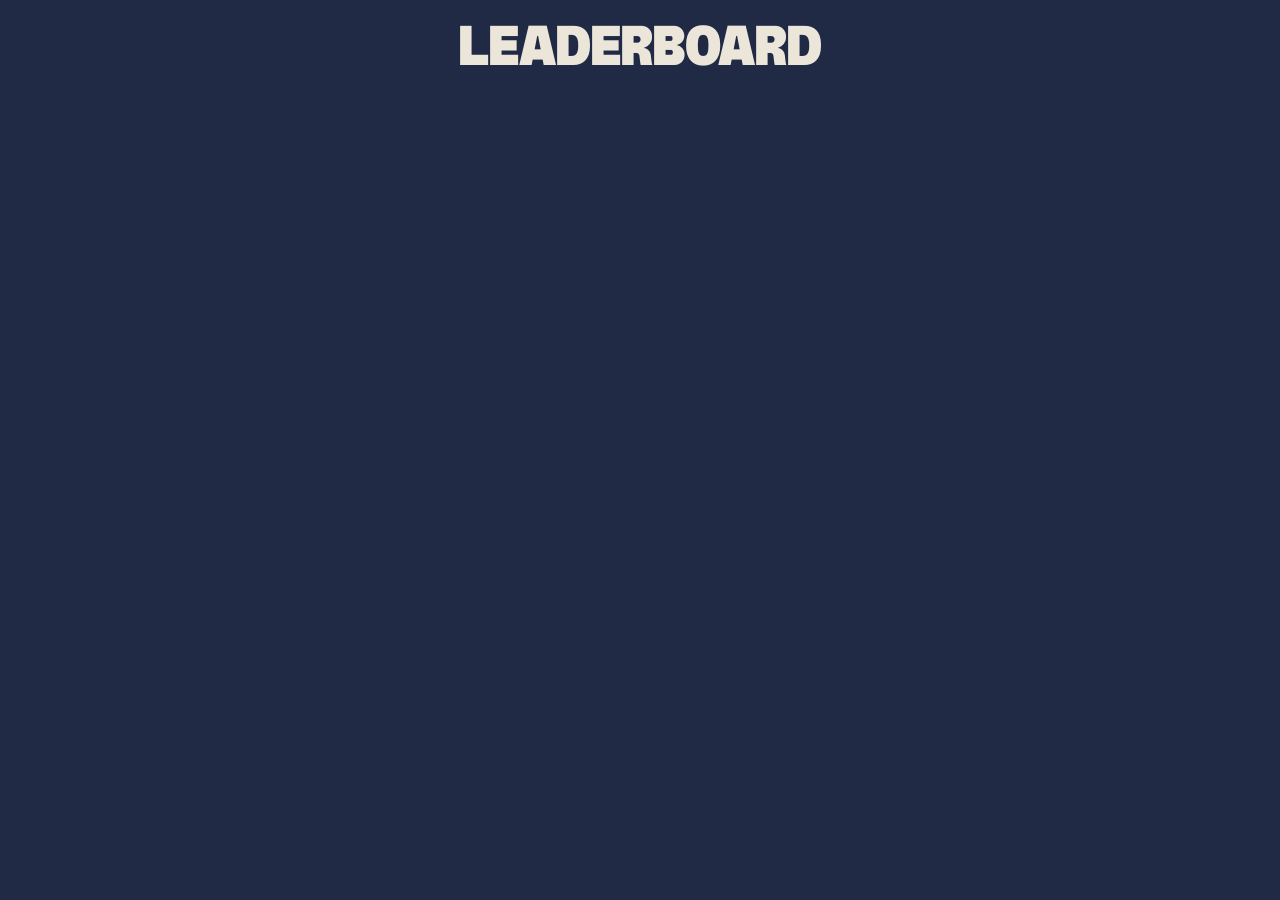
==== index.html @ a95ad5fa "Add public page that shows all leaderboards" ====
<!DOCTYPE html>
<html lang="en">
<head>
  <meta charset="UTF-8">
  <meta name="viewport" content="width=device-width, initial-scale=1.0">
  <title>Leaderboard</title>
  <script src="qrcode.min.js"></script>
  <link rel="stylesheet" href="main.css">
  <link rel="stylesheet" href="public.css">
  <style>
    body {
      /* cursor: none; */
      -webkit-user-select: none;
    }
  </style>
</head>
<body>
  <h1>Leaderboard</h1>
  <main>
  </main>
  <div class="svg-container"></div>
  <script type="module" src="public.js"></script>
</body>
</html>
---- main.css ----
@font-face {
  font-family: 'Farlot Semibold';
  src: url(./Farlot-Semibold.otf);
}

html {
  margin: 0;

  padding: 0;

  color: #EBE6D9;
  background: #202A44;
  font-family: "Farlot Semibold", sans-serif;
}

body {
  margin: 0;
  height: 100vh;
  box-sizing: border-box;

  display: flex;
  flex-flow: column nowrap;
}

h1 {
  margin: 0.4em 0;
  flex: 0 0 auto;
  text-align: center;
  font-size: 3.5rem;
}

main {
  position: relative;
  flex: 1 1 auto;
}
---- public.css ----
main {
  display: flex;
  flex-flow: row nowrap;
  overflow-x: auto;
  scroll-snap-type: x mandatory;
  padding: 0 10%;
}

.leaderboard {
  flex: 0 0 auto;
  width: 100%;
  height: 100%;
  box-sizing: border-box;
  scroll-snap-align: center;
}

.leaderboard > iframe {
  width: 100%;
  height: 100%;
  box-sizing: border-box;
}
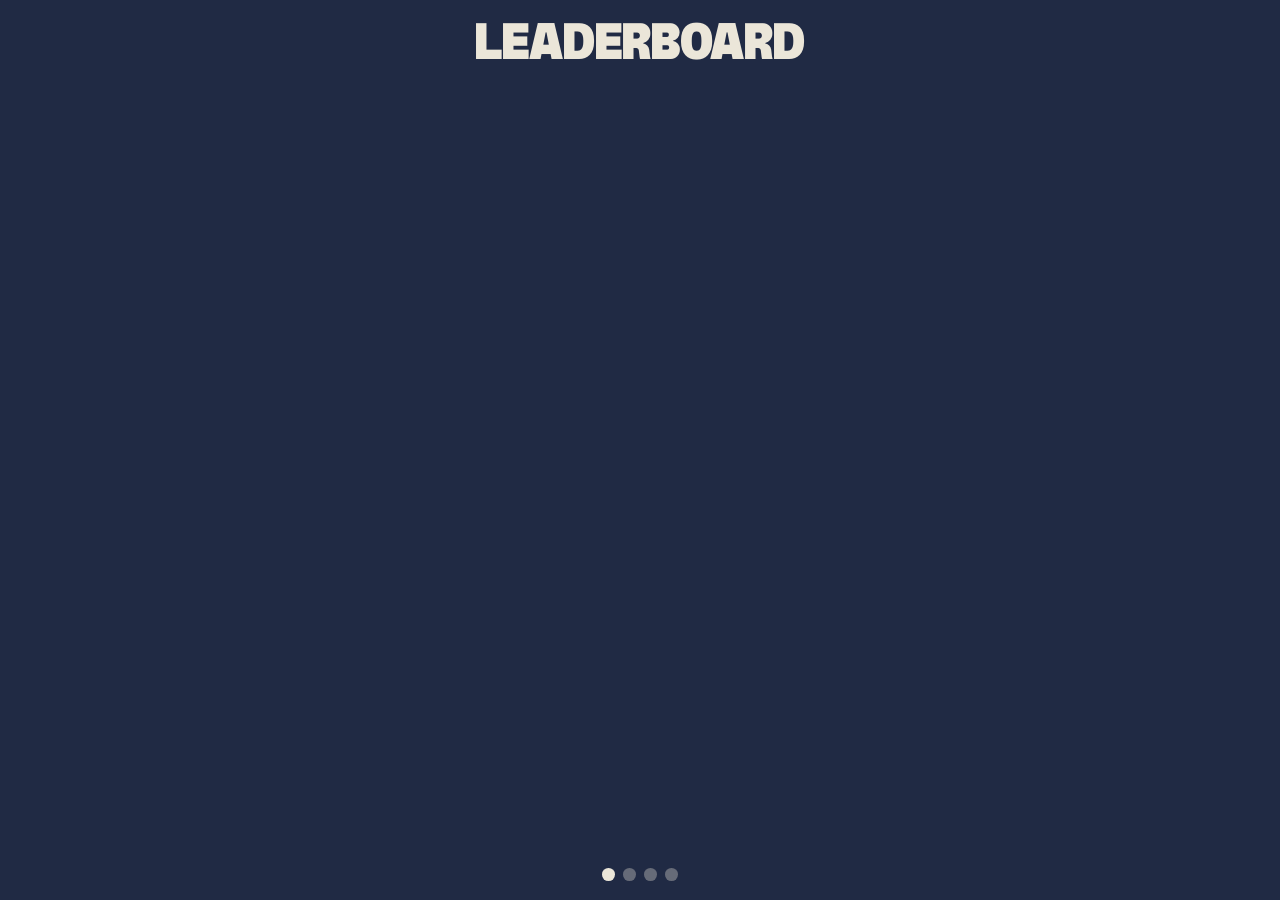
==== commit c7100dd7: "Add a public-facing page for players to track scores Also pulled out all the inline scripts since so" ====
--- a/index.html
+++ b/index.html
@@ -4,21 +4,19 @@
   <meta charset="UTF-8">
   <meta name="viewport" content="width=device-width, initial-scale=1.0">
   <title>Leaderboard</title>
-  <script src="qrcode.min.js"></script>
   <link rel="stylesheet" href="main.css">
   <link rel="stylesheet" href="public.css">
-  <style>
-    body {
-      /* cursor: none; */
-      -webkit-user-select: none;
-    }
-  </style>
+
+  <script defer src="vendor/blossom-carousel-web.umd.js" ></script>
+  <link rel="stylesheet" href="vendor/blossom-carousel-web.css" />
 </head>
 <body>
   <h1>Leaderboard</h1>
-  <main>
+  <main id="carouselVariable" class="carousel carousel-auto slide" data-bs-ends="stop" style="--bs-carousel-items-gap: 1rem;">
+    <blossom-carousel id="my-carousel">
+    </blossom-carousel>
+    <blossom-dots for="my-carousel"></blossom-dots>
   </main>
-  <div class="svg-container"></div>
   <script type="module" src="public.js"></script>
 </body>
 </html>
--- a/main.css
+++ b/main.css
@@ -30,6 +30,5 @@
 }
 
 main {
-  position: relative;
   flex: 1 1 auto;
 }
--- a/public.css
+++ b/public.css
@@ -1,14 +1,26 @@
+h1 {
+  font-size: 3.2rem;
+}
+
 main {
   display: flex;
-  flex-flow: row nowrap;
-  overflow-x: auto;
+  flex-flow: column nowrap;
+}
+
+blossom-carousel {
   scroll-snap-type: x mandatory;
-  padding: 0 10%;
+  flex: 1 1 auto;
+  padding: 0 50%;
+}
+
+blossom-dots {
+  --blossom-dot-size: 0.8rem;
+  flex: 0 0 auto;
+  padding: 1.2rem;
 }
 
 .leaderboard {
-  flex: 0 0 auto;
-  width: 100%;
+  width: 20rem;
   height: 100%;
   box-sizing: border-box;
   scroll-snap-align: center;
--- a/vendor/blossom-carousel-web.css
+++ b/vendor/blossom-carousel-web.css
@@ -0,0 +1,2 @@
+@layer blossom-carousel{[blossom-carousel]{white-space:nowrap;scroll-behavior:smooth;overscroll-behavior-x:contain;box-sizing:border-box;inline-size:100%;max-inline-size:100vw;list-style-type:none;display:inline-block;overflow:auto clip}[blossom-carousel]:is(ul){padding-inline-start:0}[blossom-carousel]{scrollbar-width:none}[blossom-carousel]::-webkit-scrollbar{display:none}[blossom-carousel][has-repeat=true]{padding-inline:50%!important;scroll-padding-inline:50%!important}[blossom-carousel][has-snap=true]{scroll-snap-type:var(--snap-type)!important}[blossom-carousel][has-overflow=true]{cursor:grab}[blossom-carousel][has-overflow=true]:active{cursor:grabbing}@media (pointer:fine){[blossom-carousel][has-overflow=true]:active{scroll-snap-type:none!important}}[blossom-carousel]>*{white-space:initial;vertical-align:top;display:inline-block}[blossom-carousel] *{-webkit-user-drag:none;-webkit-touch-callout:none;-webkit-user-select:none;user-select:none}}:where(blossom-dots),:where([data-blossom-dots]){gap:var(--blossom-dots-gap,.5rem);justify-content:center;align-items:center;display:flex}:where([data-blossom-dot]){color:inherit;font:inherit;cursor:pointer;touch-action:manipulation;background:0 0;border:0;justify-content:center;align-items:center;padding:0;display:inline-flex}:where(blossom-prev button),:where(blossom-next button){touch-action:manipulation}:where([data-blossom-dot-marker]){inline-size:var(--blossom-dot-size,.625rem);block-size:var(--blossom-dot-size,.625rem);border-radius:var(--blossom-dot-radius,50%);background:var(--blossom-dot-color,currentColor);opacity:var(--blossom-dot-opacity,.35);transition:opacity .2s;display:block}:where([data-blossom-dot]:hover [data-blossom-dot-marker]){opacity:var(--blossom-dot-hover-opacity,.6)}:where([data-blossom-dot][aria-current=true] [data-blossom-dot-marker]){opacity:var(--blossom-dot-active-opacity,1)}blossom-dots>blossom-dot{display:none}
+/*$vite$:1*/
